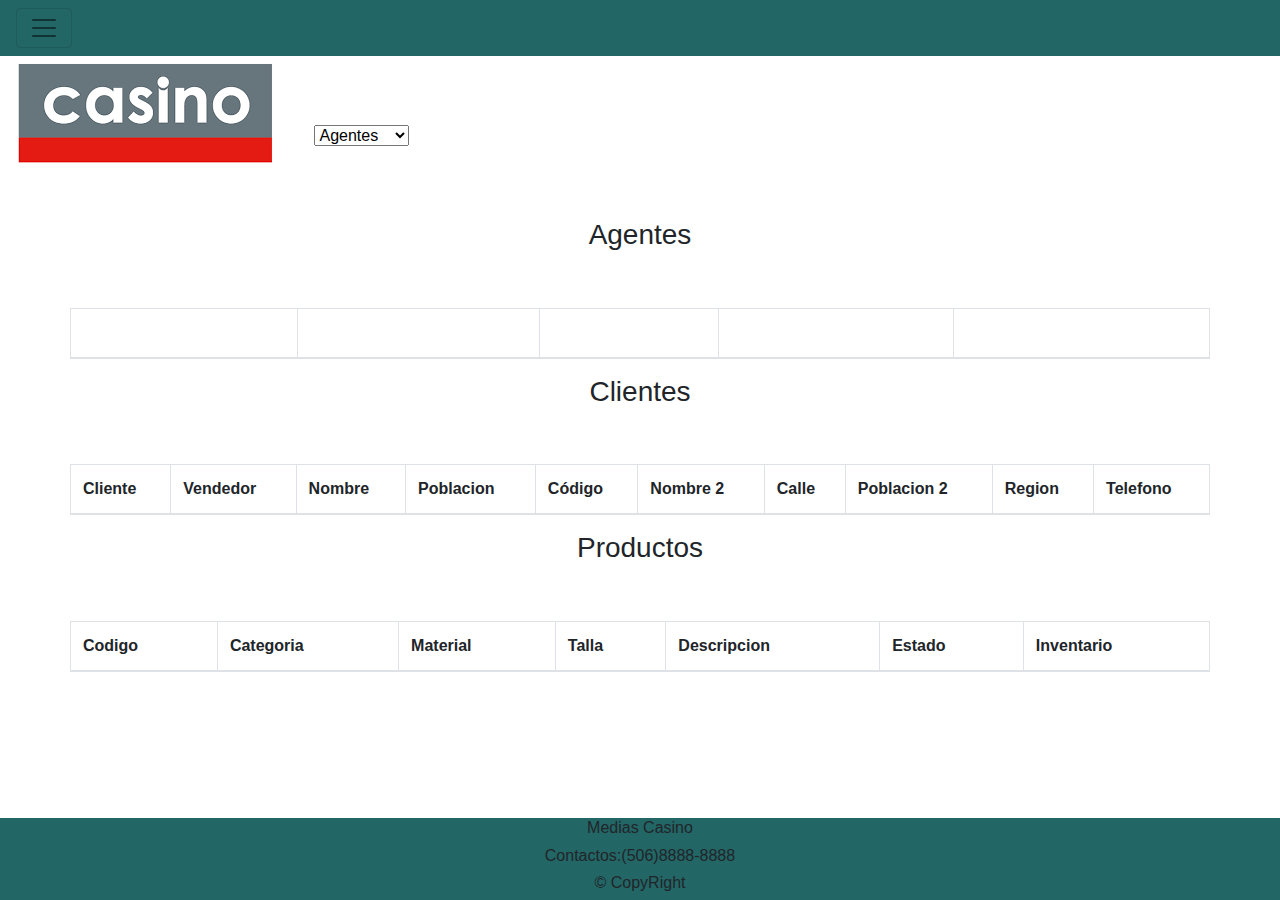
==== web/index.html @ b84930a8 "" ====
<!DOCTYPE html>
<!--
To change this license header, choose License Headers in Project Properties.
To change this template file, choose Tools | Templates
and open the template in the editor.
-->
<html>
    <head>
        <title>Interfaces</title>
        <script src="https://ajax.googleapis.com/ajax/libs/jquery/3.3.1/jquery.min.js"></script>
        <!--Bootstrap-->
        <link rel="stylesheet" href="https://maxcdn.bootstrapcdn.com/bootstrap/4.0.0/css/bootstrap.min.css">
        <script src="https://maxcdn.bootstrapcdn.com/bootstrap/4.0.0/js/bootstrap.min.js"></script>
        <!--CSS-->
        <link href="css/principal.css" rel="stylesheet" type="text/css"/>
        <!--data table-->
        <link rel="stylesheet" type="text/css" href="https://cdn.datatables.net/1.10.16/css/jquery.dataTables.css">
        <script type="text/javascript" src="https://cdn.datatables.net/1.10.16/js/jquery.dataTables.js"></script>
        <!--JS-->
        <script src="js/js.js" type="text/javascript"></script>
        <meta charset="UTF-8">
        <meta name="viewport" content="width=device-width, initial-scale=1.0">
    </head>
    <body>
        <!--Barra de navegacion-->
        <nav class="navbar navbar-light" id="encabezadoypie" >
            <button class="navbar-toggler" type="button" data-toggle="collapse" data-target="#navbarSupportedContent" aria-controls="navbarSupportedContent" aria-expanded="false" aria-label="Toggle navigation">
                <span class="navbar-toggler-icon"></span>
            </button>

            <div class="collapse navbar-collapse" id="navbarSupportedContent">
                <ul class="navbar-nav mr-auto">
                    <li class="nav-item active">
                        <a class="nav-link" >Inicio<span class="sr-only">(current)</span></a>
                    </li>
                    <li class="nav-item active">
                        <a class="nav-link" >Productos<span class="sr-only">(current)</span></a>
                    </li>
                    <li class="nav-item active">
                        <a class="nav-link" href="Asignar_Imagen.html">Asignar Imagen<span class="sr-only">(current)</span></a>
                    </li>
                    <li class="nav-item active">
                        <a class="nav-link" >Información<span class="sr-only">(current)</span></a>
                    </li>
                    <li class="nav-item active">
                        <a class="nav-link" >Contacto<span class="sr-only">(current)</span></a>
                    </li>
                </ul>
            </div>
        </nav>

        <div>
            <img src="img/índice.png" class="img-fluid" alt="Responsive image"/>
            <select id="opciones">
                <option value="agente">Agentes</option>
                <option value="cliente">Clientes</option>
                <option value="producto">Productos</option>
            </select> 
        </div>

        <!--Agentes-->
        <div class="panel panel-primary" id="panelAgente">
            <div class="container">
                <center>
                    <div class="panel-heading"><h3>Agentes</h3></div><br><br>
                </center>
                <div class="panel-body">
                    <form>
                        <div class="row">
                            <table align="center" class="table table-bordered" id="tablaAgente">
                                <thead>
                                    <tr>
                                        <th style="color: white;"><b>Codigo</b></th>
                                        <th style="color: white;"><b>Nombre</b></th>
                                        <th style="color: white;"><b>Zona</b></th>
                                        <th style="color: white;"><b>Estatus</b></th>
                                        <th style="color: white;"><b>Telefono</b></th>
                                    </tr>
                                </thead>
                                <tbody></tbody>
                            </table>
                        </div>
                    </form>
                </div>
            </div>
        </div>
        
        <!--Clientes-->
        <div class="panel panel-primary" id="panelCliente">
            <div class="container">
                <center>
                    <div class="panel-heading"><h3>Clientes</h3></div><br><br>
                </center>
                <div class="panel-body">
                    <form>
                        <div class="row">
                            <table align="center" class="table table-bordered" id="tablaCliente">
                                <thead>
                                    <tr>
                                        <th><b>Cliente</b></th>
                                        <th><b>Vendedor</b></th>
                                        <th><b>Nombre</b></th>
                                        <th><b>Poblacion</b></th>
                                        <th><b>Código</b></th>
                                        <th><b>Nombre 2</b></th>
                                        <th><b>Calle</b></th>
                                        <th><b>Poblacion 2</b></th>
                                        <th><b>Region</b></th>
                                        <th><b>Telefono</b></th>
                                    </tr>
                                </thead>
                                <tbody></tbody>
                            </table>
                        </div>
                    </form>
                </div>
            </div>
        </div>
        
        <!--Productos-->
        <div class="panel panel-primary" id="panelProducto">
            <div class="container">
                <center>
                    <div class="panel-heading"><h3>Productos</h3></div><br><br>
                </center>
                <div class="panel-body">
                    <form>
                        <div class="row">
                            <table align="center" class="table table-bordered" id="tablaProducto">
                                <thead>
                                    <tr>
                                        <th><b>Codigo</b></th>
                                        <th><b>Categoria</b></th>
                                        <th><b>Material</b></th>
                                        <th><b>Talla</b></th>
                                        <th><b>Descripcion</b></th>
                                        <th><b>Estado</b></th>
                                        <th><b>Inventario</b></th>
                                    </tr>
                                </thead>
                                <tbody></tbody>
                            </table>
                        </div>
                    </form>
                </div>
            </div>
        </div>

        <!--Pie de Pagina-->
        <footer>
            <div align="center">
                <h6> Medias Casino </h6>
                <h6>Contactos:(506)8888-8888</h6>
                <h6>© CopyRight</h6>
            </div>
        </footer>
    </body>
    
</html>
---- web/css/principal.css ----
/*
To change this license header, choose License Headers in Project Properties.
To change this template file, choose Tools | Templates
and open the template in the editor.
*/
/* 
    Created on : Apr 9, 2018, 10:12:48 PM
    Author     : nayib
*/
#encabezadoypie{
    background: #226666;
}


footer{
    position: absolute;
    right: 0;
    bottom: 0;
    left: 0;
    font-style: arial;
    background: #226666;
    width: 100%;
}
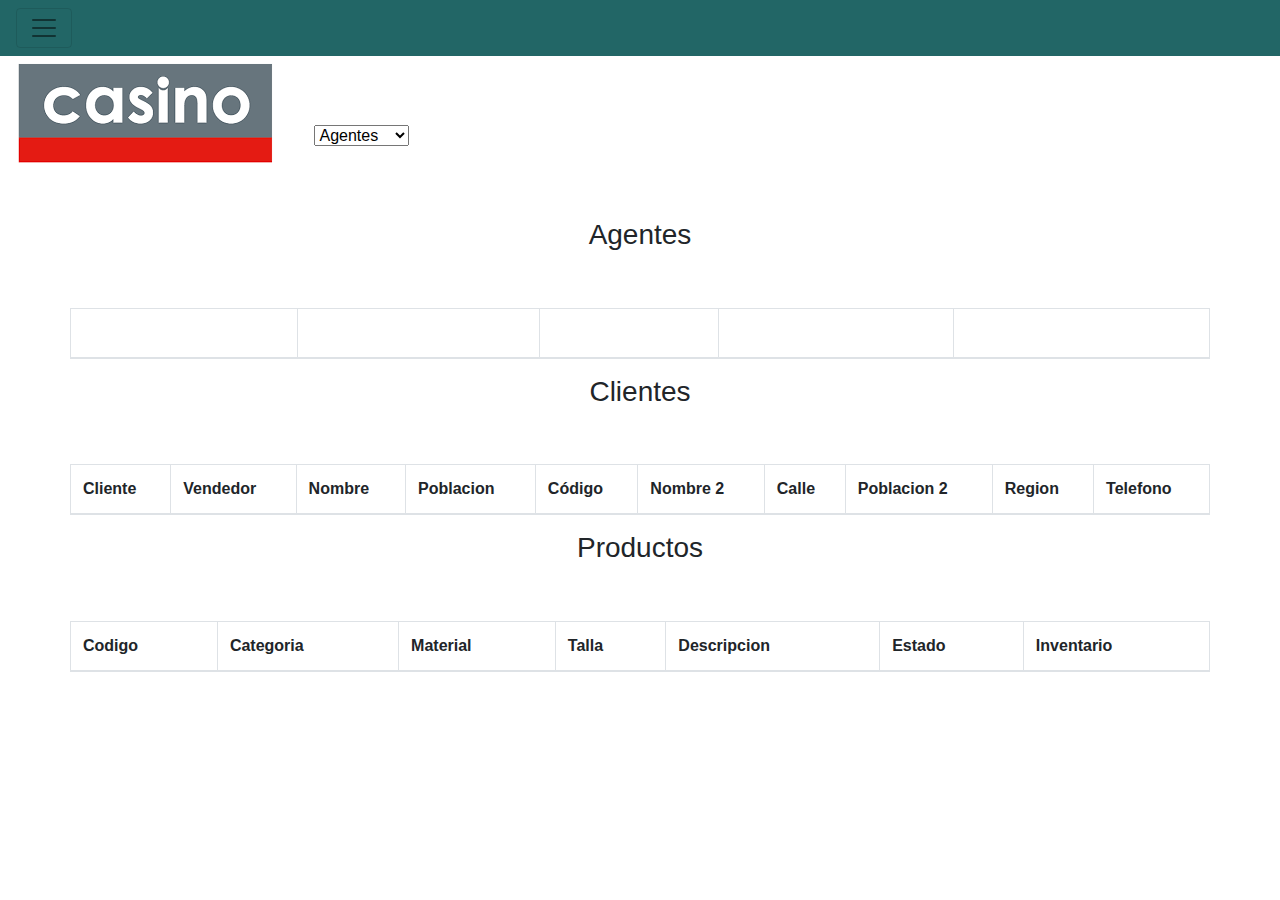
==== commit 7d7fe79b: "" ====
--- a/web/index.html
+++ b/web/index.html
@@ -146,7 +146,7 @@
             </div>
         </div>
 
-        <!--Pie de Pagina-->
+        <!--Pie de Pagina
         <footer>
             <div align="center">
                 <h6> Medias Casino </h6>
@@ -154,6 +154,7 @@
                 <h6>© CopyRight</h6>
             </div>
         </footer>
+        -->
     </body>
     
 </html>
--- a/web/css/principal.css
+++ b/web/css/principal.css
@@ -20,4 +20,5 @@
     font-style: arial;
     background: #226666;
     width: 100%;
+    height: 40px;
 }